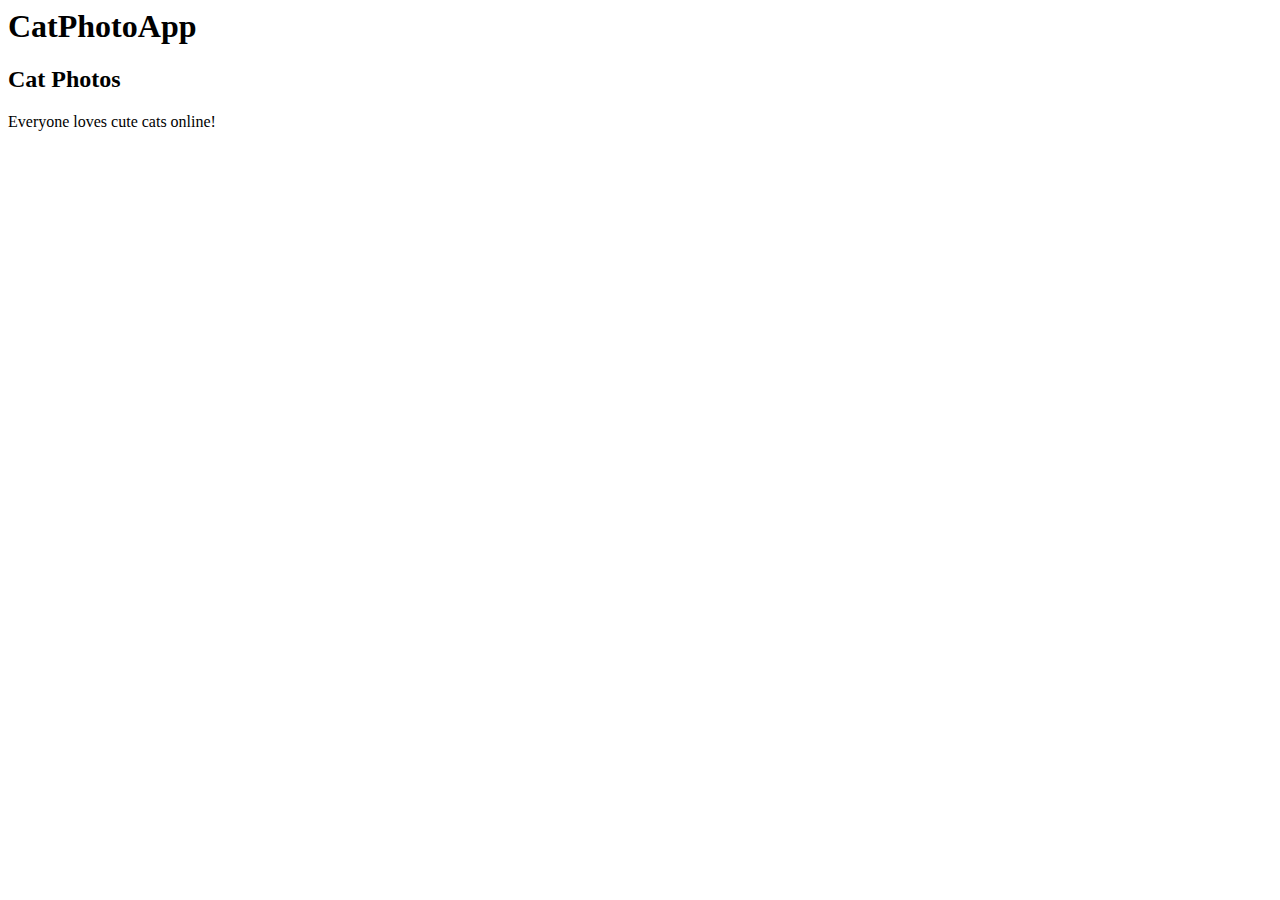
==== cat-photo-app/index.html @ aec34f97 "rename cat-photo-app" ====
<html>
    <body>
        <main>
            <h1>CatPhotoApp</h1>
            <h2>Cat Photos</h2>
            <!-- TODO: Add link to cat photos -->
            <p>Everyone loves cute cats online!</p>
        </main>         
    </body>
</html>
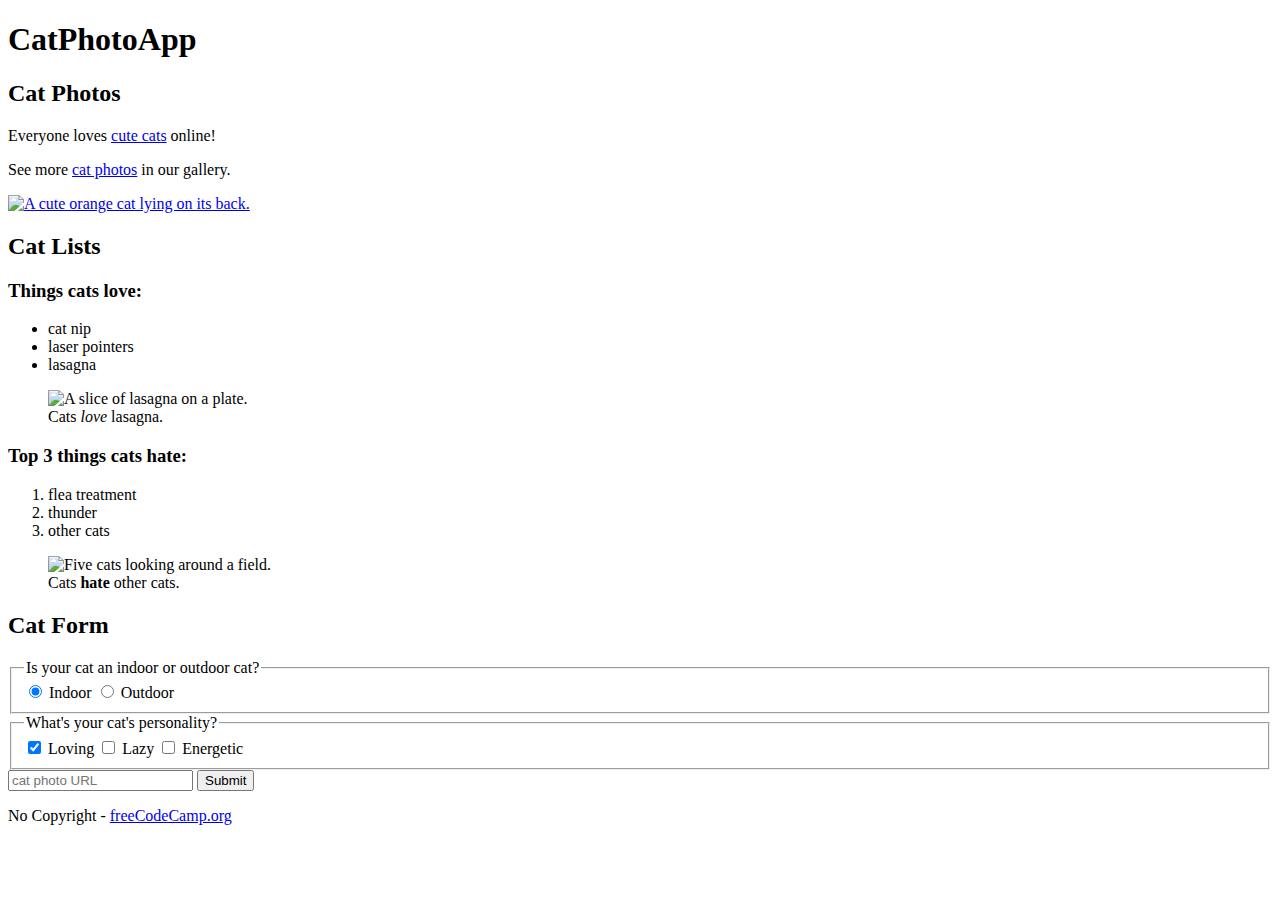
==== commit 8d73b520: "add cat photo app finished project to notes." ====
--- a/cat-photo-app/index.html
+++ b/cat-photo-app/index.html
@@ -1,10 +1,65 @@
-<html>
-    <body>
-        <main>
-            <h1>CatPhotoApp</h1>
-            <h2>Cat Photos</h2>
-            <!-- TODO: Add link to cat photos -->
-            <p>Everyone loves cute cats online!</p>
-        </main>         
-    </body>
-</html>+<!DOCTYPE html>
+
+<html lang="en">
+  <head>
+    
+    <title>CatPhotoApp</title>
+  </head>
+  <body>
+    <main>
+      <h1>CatPhotoApp</h1>
+      <section>
+        <h2>Cat Photos</h2>
+        <p>Everyone loves <a href="https://cdn.freecodecamp.org/curriculum/cat-photo-app/running-cats.jpg">cute cats</a> online!</p>
+        <p>See more <a target="_blank" href="https://freecatphotoapp.com">cat photos</a> in our gallery.</p>
+        <a href="https://freecatphotoapp.com"><img src="https://cdn.freecodecamp.org/curriculum/cat-photo-app/relaxing-cat.jpg" alt="A cute orange cat lying on its back."></a>
+      </section>
+      <section>
+        <h2>Cat Lists</h2>
+        <h3>Things cats love:</h3>
+        <ul>
+          <li>cat nip</li>
+          <li>laser pointers</li>
+          <li>lasagna</li>
+        </ul>
+        <figure>
+          <img src="https://cdn.freecodecamp.org/curriculum/cat-photo-app/lasagna.jpg" alt="A slice of lasagna on a plate.">
+          <figcaption>Cats <em>love</em> lasagna.</figcaption>  
+        </figure>
+        <h3>Top 3 things cats hate:</h3>
+        <ol>
+          <li>flea treatment</li>
+          <li>thunder</li>
+          <li>other cats</li>
+        </ol>
+        <figure>
+          <img src="https://cdn.freecodecamp.org/curriculum/cat-photo-app/cats.jpg" alt="Five cats looking around a field.">
+          <figcaption>Cats <strong>hate</strong> other cats.</figcaption>  
+        </figure>
+      </section>
+      <section>
+        <h2>Cat Form</h2>
+        <form action="https://freecatphotoapp.com/submit-cat-photo">
+          <fieldset>
+            <legend>Is your cat an indoor or outdoor cat?</legend>
+            <label><input id="indoor" type="radio" name="indoor-outdoor" value="indoor" checked> Indoor</label>
+            <label><input id="outdoor" type="radio" name="indoor-outdoor" value="outdoor"> Outdoor</label>
+          </fieldset>
+          <fieldset>
+            <legend>What's your cat's personality?</legend>
+            <input id="loving" type="checkbox" name="personality" value="loving" checked> <label for="loving">Loving</label>
+            <input id="lazy" type="checkbox" name="personality" value="lazy"> <label for="lazy">Lazy</label>
+            <input id="energetic" type="checkbox" name="personality" value="energetic"> <label for="energetic">Energetic</label>
+          </fieldset>
+          <input type="text" name="catphotourl" placeholder="cat photo URL" required>
+          <button type="submit">Submit</button>
+        </form>
+      </section>
+    </main>
+    <footer>
+      <p>
+        No Copyright - <a href="https://www.freecodecamp.org">freeCodeCamp.org</a>
+      </p>
+    </footer>
+  </body>
+</html>
